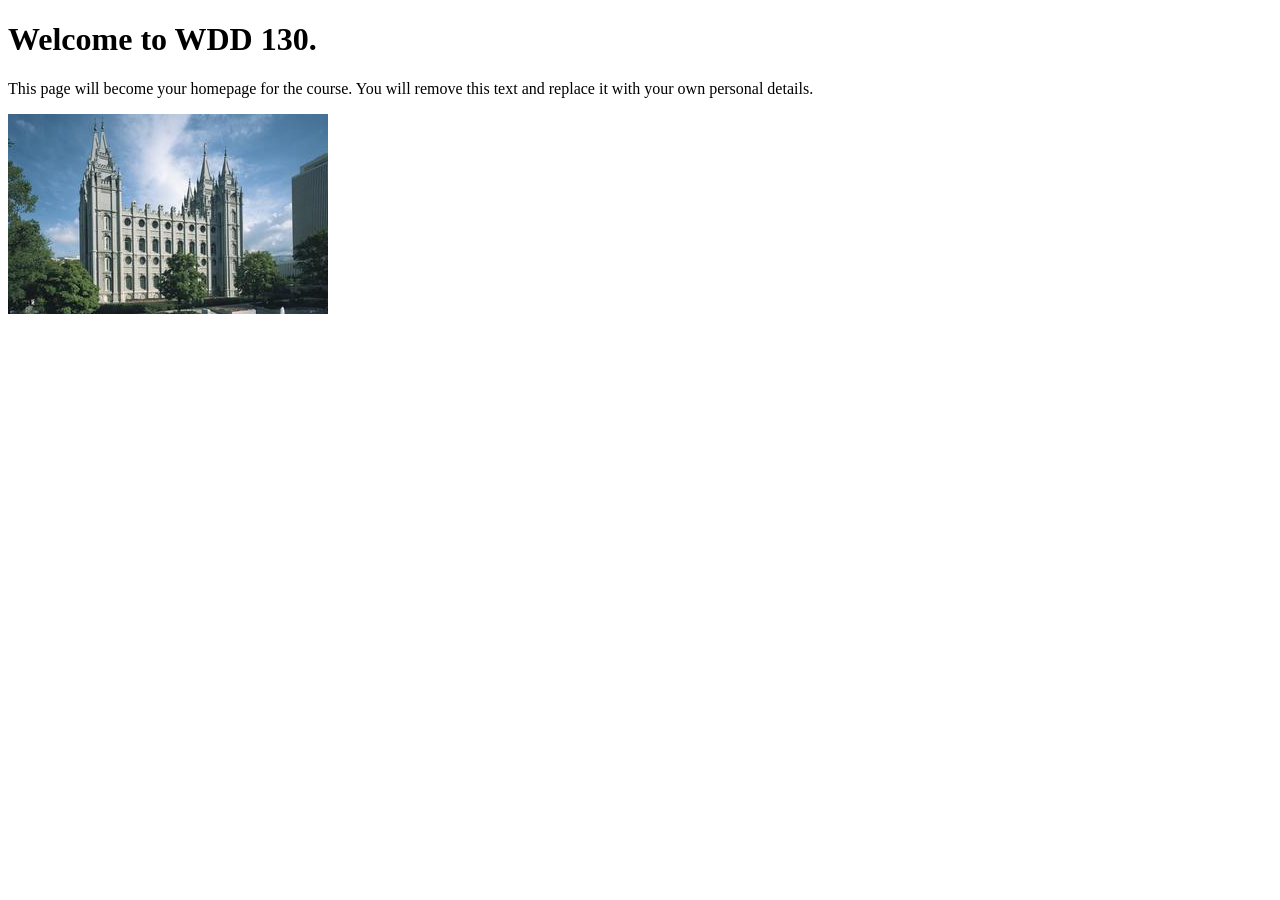
==== index.html @ 269348a4 "Initial commit" ====
<!DOCTYPE html>
<html lang="en">
<head>
    <meta charset="UTF-8">
    <meta name="viewport" content="width=device-width, initial-scale=1.0">
    <title>WDD 130 | Personal Homepage</title>
</head>
<body>
    <h1>Welcome to WDD 130.</h1>
    <p>This page will become your homepage for the course. You will remove this text and replace it with your own personal details.</p>

    <img src="images/salt-lake-temple.jpg" alt="The Salt Lake Temple.">
</body>
</html>
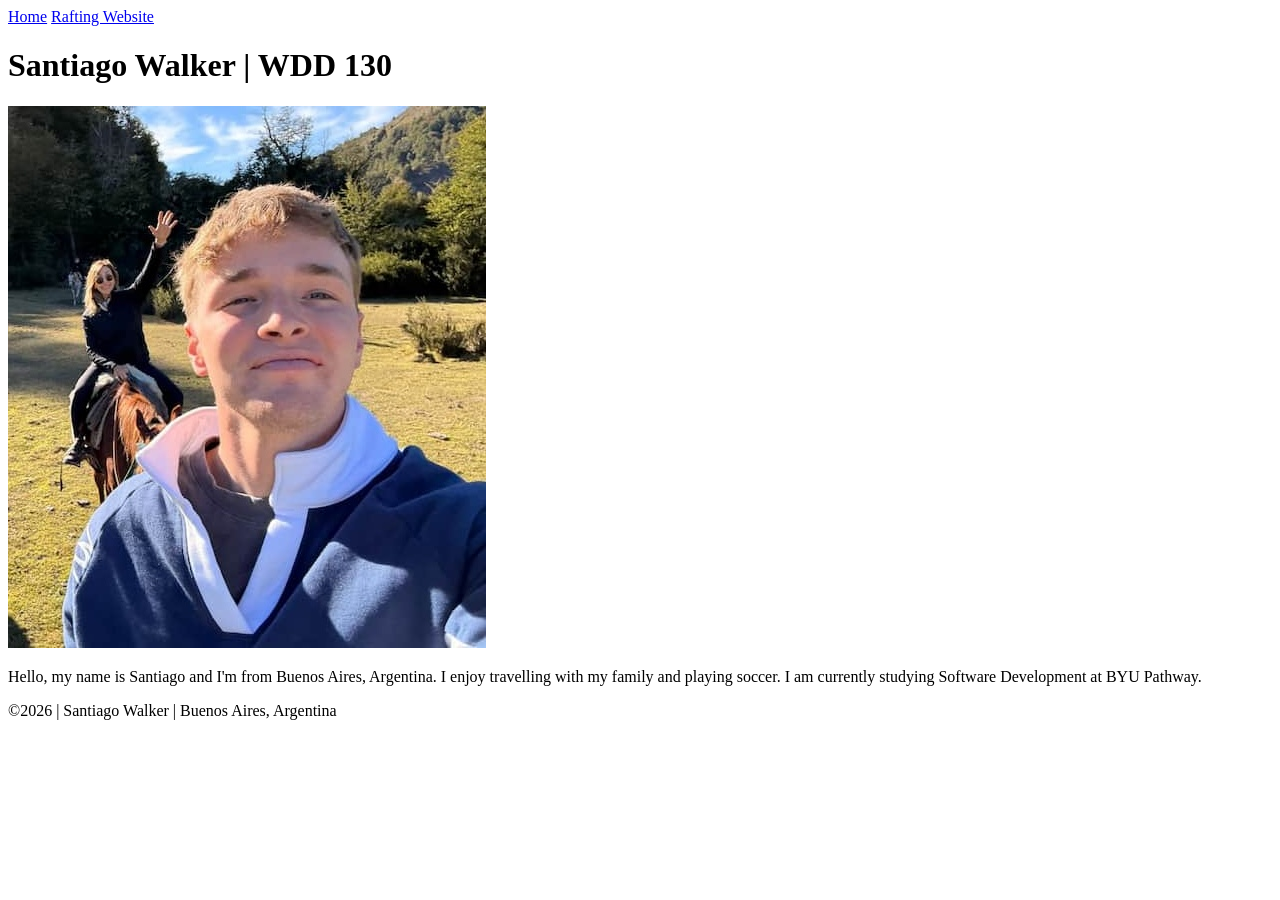
==== commit 48ac3c0d: "started my home page" ====
--- a/index.html
+++ b/index.html
@@ -1,14 +1,29 @@
 <!DOCTYPE html>
 <html lang="en">
+
 <head>
     <meta charset="UTF-8">
     <meta name="viewport" content="width=device-width, initial-scale=1.0">
-    <title>WDD 130 | Personal Homepage</title>
+    <title>Santiago Walker | WDD 130</title>
 </head>
+
 <body>
-    <h1>Welcome to WDD 130.</h1>
-    <p>This page will become your homepage for the course. You will remove this text and replace it with your own personal details.</p>
+    <header>
+        <nav>
+            <a href="#">Home</a>
+            <a href="wwr/">Rafting Website</a>
+        </nav>
+    </header>
+    <main>
+        <h1>Santiago Walker | WDD 130</h1>
+        <img src="images/profile.jpg" alt="Santiago Walker profile picture">
+        <p>Hello, my name is Santiago and I'm from Buenos Aires, Argentina. I enjoy travelling with
+            my family and playing soccer. I am currently studying Software Development at BYU
+            Pathway.</p>
+    </main>
+    <footer>
+        <p> ©️2026 | Santiago Walker | Buenos Aires, Argentina</p>
+    </footer>
+</body>
 
-    <img src="images/salt-lake-temple.jpg" alt="The Salt Lake Temple.">
-</body>
 </html>
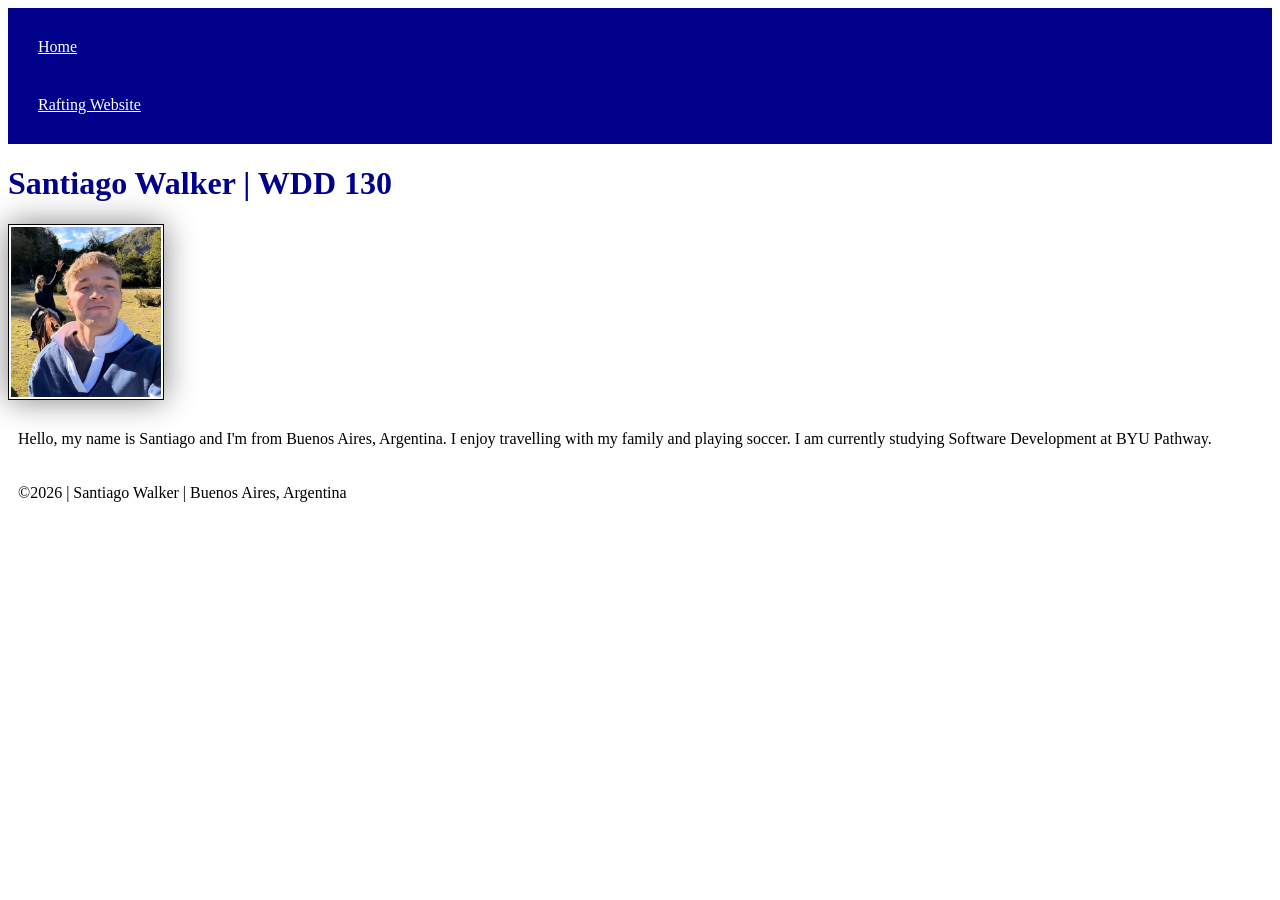
==== commit 5dad23ec: "style changes" ====
--- a/index.html
+++ b/index.html
@@ -5,6 +5,7 @@
     <meta charset="UTF-8">
     <meta name="viewport" content="width=device-width, initial-scale=1.0">
     <title>Santiago Walker | WDD 130</title>
+    <link rel="stylesheet" href="styles/styles.css">
 </head>
 
 <body>
--- a/styles/styles.css
+++ b/styles/styles.css
@@ -0,0 +1,26 @@
+nav {
+    background-color: darkblue;
+    padding: 10px;
+}
+
+nav a {
+    color: white;
+    display: block;
+    padding: 20px;
+}
+
+h1 {
+    color: darkblue;
+}
+
+img {
+    width: 150px;
+    height: auato;
+    border: 1px solid black;
+    padding: 2px;
+    box-shadow: 0 0 30px gray;
+}
+
+p {
+    padding: 10px;
+}
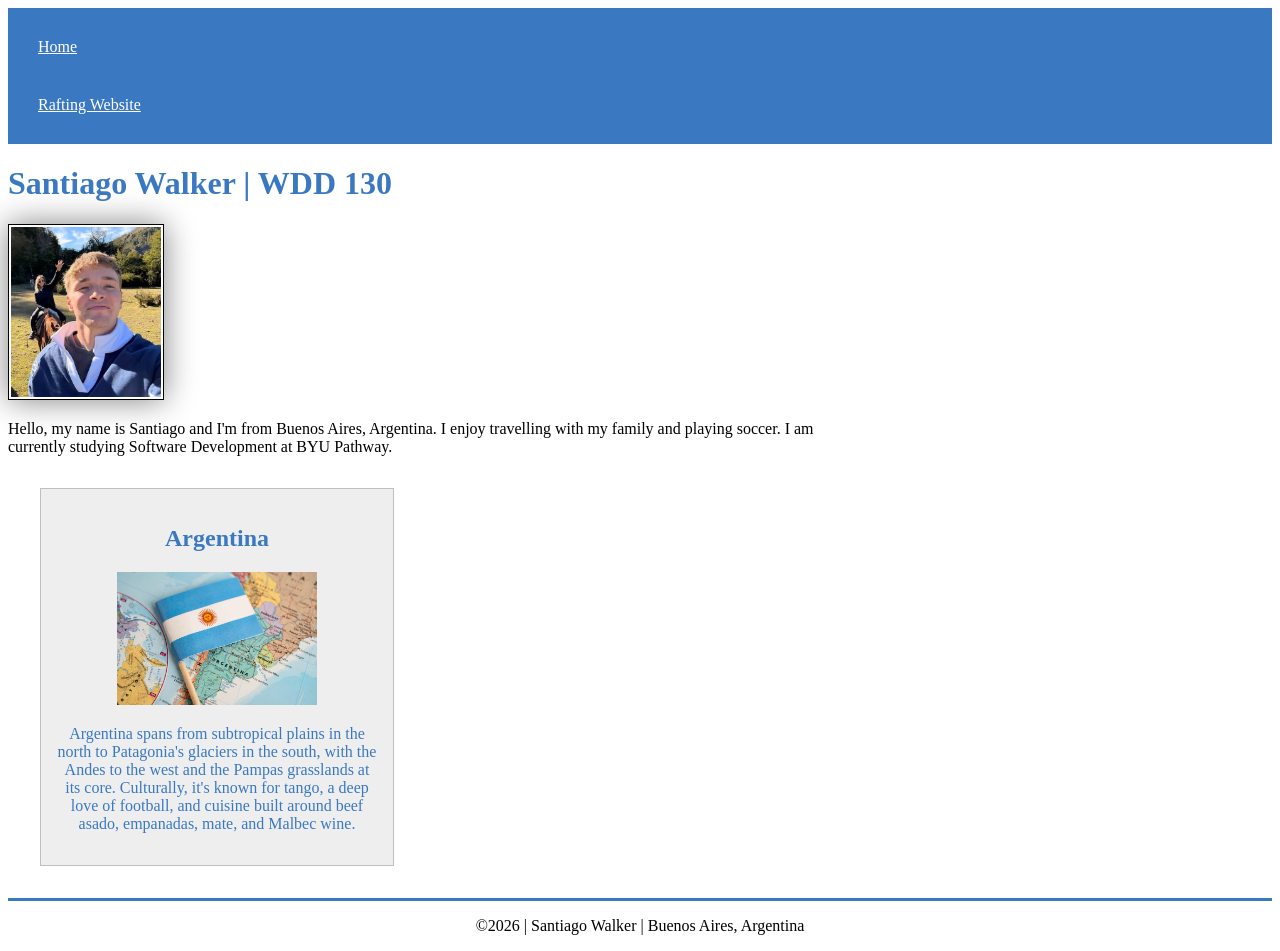
==== commit 40bfd703: "homepage first style changes" ====
--- a/index.html
+++ b/index.html
@@ -5,6 +5,8 @@
     <meta charset="UTF-8">
     <meta name="viewport" content="width=device-width, initial-scale=1.0">
     <title>Santiago Walker | WDD 130</title>
+    <meta name="description" content="Santiago Walker, WDD130, Homepage">
+    <meta name="author" content="Santiago Walker">
     <link rel="stylesheet" href="styles/styles.css">
 </head>
 
@@ -22,6 +24,16 @@
             my family and playing soccer. I am currently studying Software Development at BYU
             Pathway.</p>
     </main>
+    <aside>
+        <h2>Argentina</h2>
+        <img src="images/argentina-flag.avif" alt="Argentina map and flag">
+        <p>Argentina spans from subtropical plains in the north to Patagonia's glaciers in the
+            south, with the
+            Andes to the west and the Pampas grasslands at its core. Culturally, it's known for
+            tango, a deep
+            love of football, and cuisine built around beef asado, empanadas, mate, and Malbec wine.
+        </p>
+    </aside>
     <footer>
         <p> ©️2026 | Santiago Walker | Buenos Aires, Argentina</p>
     </footer>
--- a/styles/styles.css
+++ b/styles/styles.css
@@ -1,5 +1,5 @@
 nav {
-    background-color: darkblue;
+    background-color: rgb(58, 121, 193);
     padding: 10px;
 }
 
@@ -10,10 +10,14 @@
 }
 
 h1 {
-    color: darkblue;
+    color: rgb(58, 121, 193);
 }
 
-img {
+main {
+    max-width: 840px;
+}
+
+main img {
     width: 150px;
     height: auato;
     border: 1px solid black;
@@ -21,6 +25,27 @@
     box-shadow: 0 0 30px gray;
 }
 
+aside {
+    width: 20rem;
+    margin: 2rem;
+    border: 1px solid rgb(0 0 0 / 0.2);
+    padding: 1rem;
+    background-color: #eee;
+    color: rgb(58, 121, 193);
+    text-align: center;
+}
+
+aside img {
+    width: 200px;
+    height: auto;
+}
+
 p {
-    padding: 10px;
+    padding: 0;
+}
+
+footer {
+    margin-top: 1rem;
+    border-top: 3px solid rgb(58, 121, 193);
+    text-align: center
 }
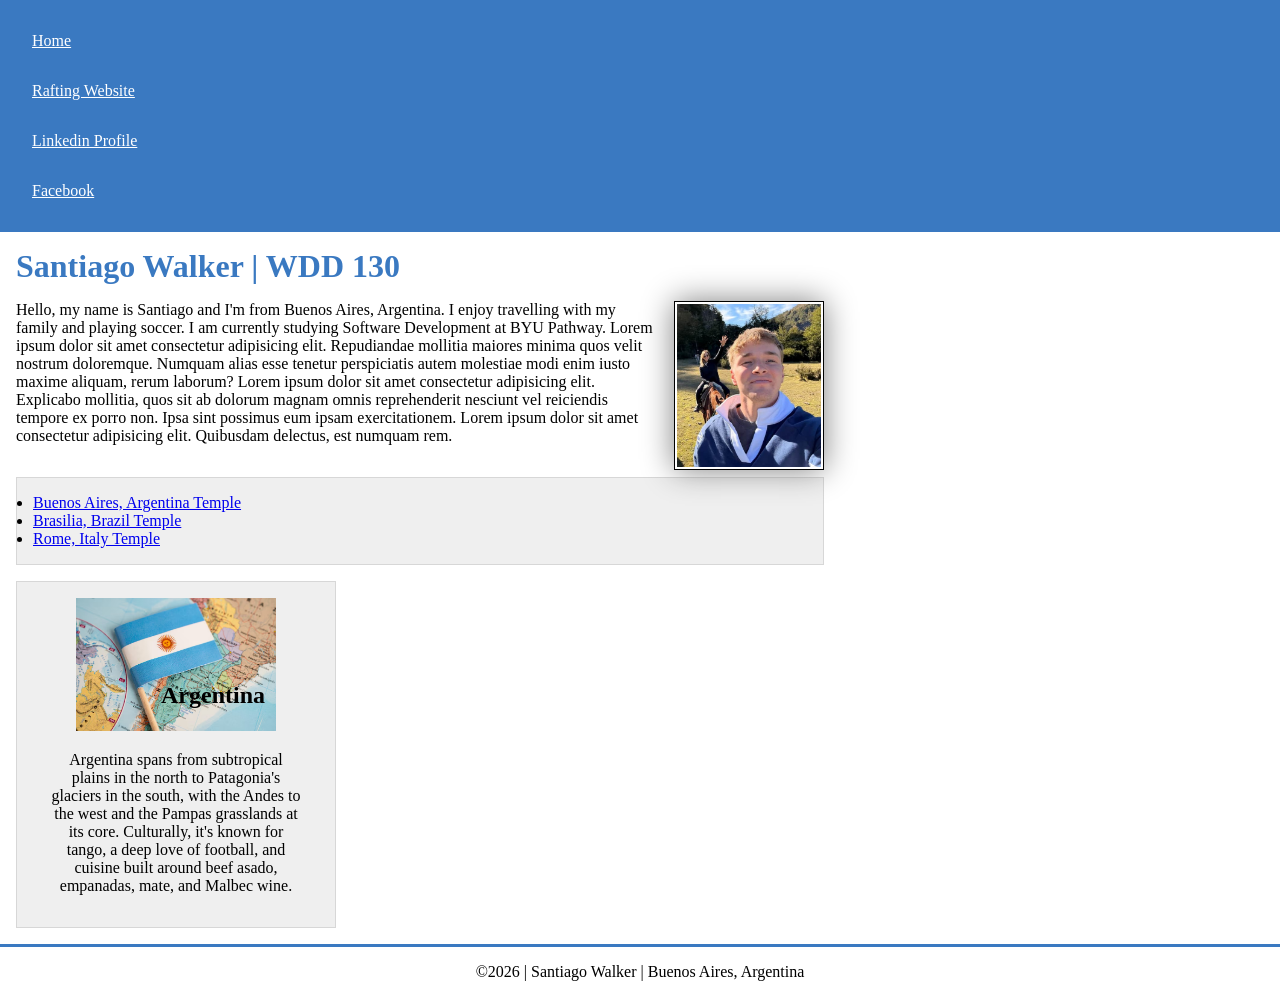
==== commit 2fab222d: "code along act" ====
--- a/index.html
+++ b/index.html
@@ -1,11 +1,12 @@
+<!-- 14 Sep 2026 -->
 <!DOCTYPE html>
-<html lang="en">
+<html lang="en-US">
 
 <head>
     <meta charset="UTF-8">
     <meta name="viewport" content="width=device-width, initial-scale=1.0">
     <title>Santiago Walker | WDD 130</title>
-    <meta name="description" content="Santiago Walker, WDD130, Homepage">
+    <meta name="description" content="Santiago Walker, BYU Idaho WDD 130 course, Homepage">
     <meta name="author" content="Santiago Walker">
     <link rel="stylesheet" href="styles/styles.css">
 </head>
@@ -15,16 +16,37 @@
         <nav>
             <a href="#">Home</a>
             <a href="wwr/">Rafting Website</a>
-        </nav>
+            <a href="https://www.linkedin.com/in/santiago-walker-8bb464404/">Linkedin Profile</a>
+            <a href="https://facebook.com">Facebook</a>
     </header>
     <main>
         <h1>Santiago Walker | WDD 130</h1>
         <img src="images/profile.jpg" alt="Santiago Walker profile picture">
         <p>Hello, my name is Santiago and I'm from Buenos Aires, Argentina. I enjoy travelling with
             my family and playing soccer. I am currently studying Software Development at BYU
-            Pathway.</p>
+            Pathway. Lorem ipsum dolor sit amet consectetur adipisicing elit. Repudiandae mollitia
+            maiores minima quos velit nostrum doloremque. Numquam alias esse tenetur perspiciatis
+            autem molestiae modi enim iusto maxime aliquam, rerum laborum? Lorem ipsum dolor sit
+            amet consectetur adipisicing elit. Explicabo mollitia, quos sit ab dolorum magnam omnis
+            reprehenderit nesciunt vel reiciendis tempore ex porro non. Ipsa sint possimus eum ipsam
+            exercitationem. Lorem ipsum dolor sit amet consectetur adipisicing elit. Quibusdam
+            delectus, est numquam rem.</p>
+        <ul class="box">
+            <li><a href="https://www.churchofjesuschrist.org/temples/details/buenos-aires-argentina-temple?lang=eng"
+                  target="_blank">Buenos
+                    Aires, Argentina Temple</a>
+            </li>
+            <li><a href="https://www.churchofjesuschrist.org/temples/details/brasilia-brazil-temple?lang=eng"
+                  target="_blank">Brasilia,
+                    Brazil Temple</a>
+            </li>
+            <li><a href="https://www.churchofjesuschrist.org/temples/details/rome-italy-temple?lang=eng"
+                  target="_blank">Rome,
+                    Italy Temple</a>
+            </li>
+        </ul>
     </main>
-    <aside>
+    <aside class="box">
         <h2>Argentina</h2>
         <img src="images/argentina-flag.avif" alt="Argentina map and flag">
         <p>Argentina spans from subtropical plains in the north to Patagonia's glaciers in the
--- a/styles/styles.css
+++ b/styles/styles.css
@@ -1,16 +1,29 @@
+:root {
+    --primary-color: rgb(58, 121, 193);
+    --padding: 1rem;
+}
+
+* {
+    margin: 0;
+    padding: 0;
+    box-sizing: border-box;
+}
+
 nav {
-    background-color: rgb(58, 121, 193);
-    padding: 10px;
+    background-color: var(--primary-color);
+    padding: var(--padding);
 }
 
 nav a {
     color: white;
     display: block;
-    padding: 20px;
+    padding: var(--padding);
 }
 
 h1 {
-    color: rgb(58, 121, 193);
+    color: var(--primary-color);
+    padding-top: var(--padding);
+    padding-left: var(--padding);
 }
 
 main {
@@ -19,20 +32,18 @@
 
 main img {
     width: 150px;
-    height: auato;
+    height: auto;
     border: 1px solid black;
     padding: 2px;
     box-shadow: 0 0 30px gray;
+    float: right;
+    margin: var(--padding);
 }
 
 aside {
     width: 20rem;
-    margin: 2rem;
-    border: 1px solid rgb(0 0 0 / 0.2);
-    padding: 1rem;
-    background-color: #eee;
-    color: rgb(58, 121, 193);
     text-align: center;
+    position: relative;
 }
 
 aside img {
@@ -40,12 +51,27 @@
     height: auto;
 }
 
+aside h2 {
+    position: absolute;
+    top: 100px;
+    left: 9rem;
+}
+
 p {
-    padding: 0;
+    padding: var(--padding);
 }
 
 footer {
-    margin-top: 1rem;
-    border-top: 3px solid rgb(58, 121, 193);
+    margin-top: var(--padding);
+    border-top: 3px solid var(--primary-color);
     text-align: center
+}
+
+/* Class Selectors */
+.box {
+    margin: var(--padding);
+    border: 1px solid rgba(0, 0, 0, .1);
+    padding: var(--padding);
+    background-color: #eeee;
+    color: #000;
 }
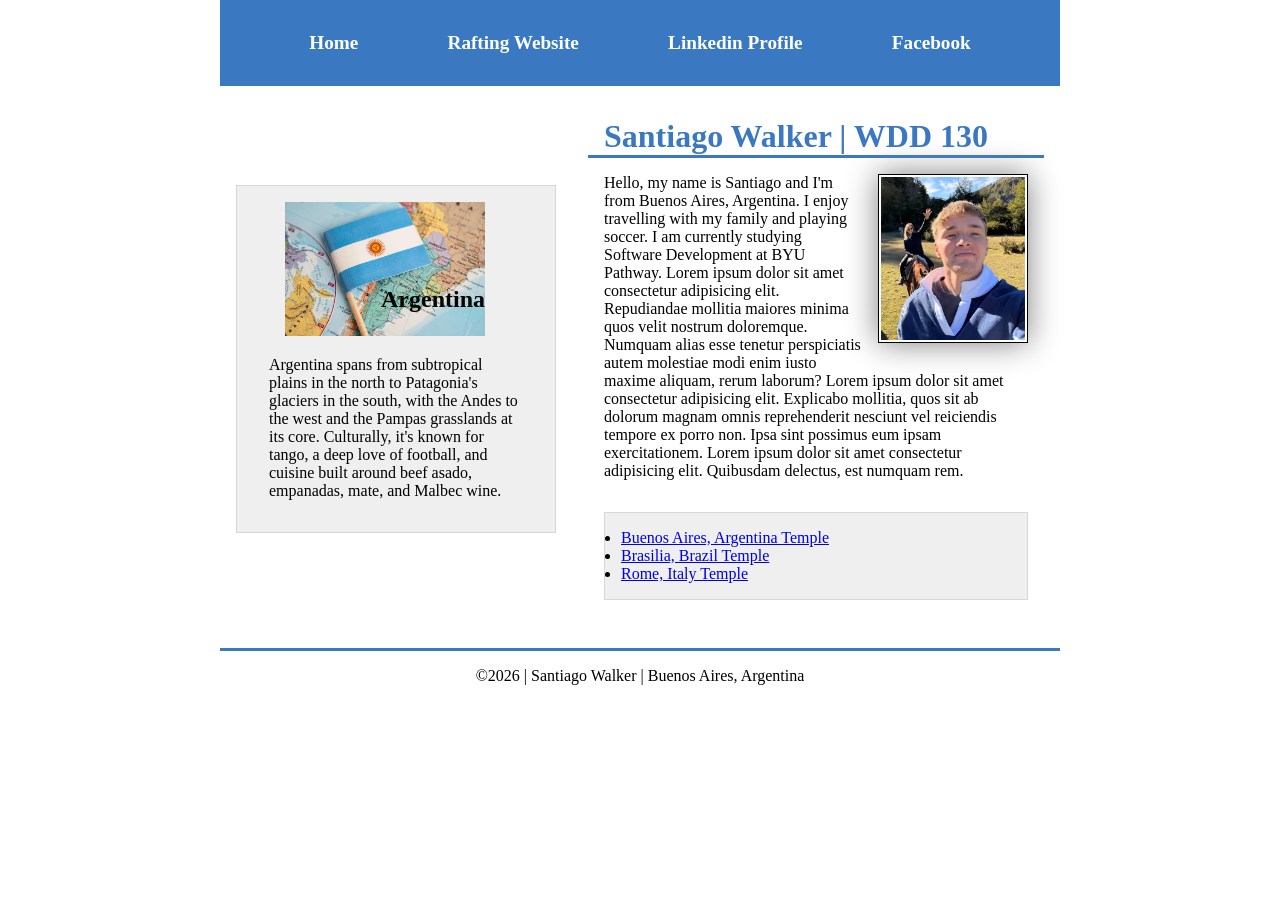
==== commit ca08c61c: "codealong act" ====
--- a/index.html
+++ b/index.html
@@ -19,43 +19,52 @@
             <a href="https://www.linkedin.com/in/santiago-walker-8bb464404/">Linkedin Profile</a>
             <a href="https://facebook.com">Facebook</a>
     </header>
-    <main>
-        <h1>Santiago Walker | WDD 130</h1>
-        <img src="images/profile.jpg" alt="Santiago Walker profile picture">
-        <p>Hello, my name is Santiago and I'm from Buenos Aires, Argentina. I enjoy travelling with
-            my family and playing soccer. I am currently studying Software Development at BYU
-            Pathway. Lorem ipsum dolor sit amet consectetur adipisicing elit. Repudiandae mollitia
-            maiores minima quos velit nostrum doloremque. Numquam alias esse tenetur perspiciatis
-            autem molestiae modi enim iusto maxime aliquam, rerum laborum? Lorem ipsum dolor sit
-            amet consectetur adipisicing elit. Explicabo mollitia, quos sit ab dolorum magnam omnis
-            reprehenderit nesciunt vel reiciendis tempore ex porro non. Ipsa sint possimus eum ipsam
-            exercitationem. Lorem ipsum dolor sit amet consectetur adipisicing elit. Quibusdam
-            delectus, est numquam rem.</p>
-        <ul class="box">
-            <li><a href="https://www.churchofjesuschrist.org/temples/details/buenos-aires-argentina-temple?lang=eng"
-                  target="_blank">Buenos
-                    Aires, Argentina Temple</a>
-            </li>
-            <li><a href="https://www.churchofjesuschrist.org/temples/details/brasilia-brazil-temple?lang=eng"
-                  target="_blank">Brasilia,
-                    Brazil Temple</a>
-            </li>
-            <li><a href="https://www.churchofjesuschrist.org/temples/details/rome-italy-temple?lang=eng"
-                  target="_blank">Rome,
-                    Italy Temple</a>
-            </li>
-        </ul>
-    </main>
-    <aside class="box">
-        <h2>Argentina</h2>
-        <img src="images/argentina-flag.avif" alt="Argentina map and flag">
-        <p>Argentina spans from subtropical plains in the north to Patagonia's glaciers in the
-            south, with the
-            Andes to the west and the Pampas grasslands at its core. Culturally, it's known for
-            tango, a deep
-            love of football, and cuisine built around beef asado, empanadas, mate, and Malbec wine.
-        </p>
-    </aside>
+    <div class="grid">
+        <main>
+            <h1>Santiago Walker | WDD 130</h1>
+            <img src="images/profile.jpg" alt="Santiago Walker profile picture">
+            <p>Hello, my name is Santiago and I'm from Buenos Aires, Argentina. I enjoy travelling
+                with
+                my family and playing soccer. I am currently studying Software Development at BYU
+                Pathway. Lorem ipsum dolor sit amet consectetur adipisicing elit. Repudiandae
+                mollitia
+                maiores minima quos velit nostrum doloremque. Numquam alias esse tenetur
+                perspiciatis
+                autem molestiae modi enim iusto maxime aliquam, rerum laborum? Lorem ipsum dolor sit
+                amet consectetur adipisicing elit. Explicabo mollitia, quos sit ab dolorum magnam
+                omnis
+                reprehenderit nesciunt vel reiciendis tempore ex porro non. Ipsa sint possimus eum
+                ipsam
+                exercitationem. Lorem ipsum dolor sit amet consectetur adipisicing elit. Quibusdam
+                delectus, est numquam rem.</p>
+            <ul class="box">
+                <li><a href="https://www.churchofjesuschrist.org/temples/details/buenos-aires-argentina-temple?lang=eng"
+                      target="_blank">Buenos
+                        Aires, Argentina Temple</a>
+                </li>
+                <li><a href="https://www.churchofjesuschrist.org/temples/details/brasilia-brazil-temple?lang=eng"
+                      target="_blank">Brasilia,
+                        Brazil Temple</a>
+                </li>
+                <li><a href="https://www.churchofjesuschrist.org/temples/details/rome-italy-temple?lang=eng"
+                      target="_blank">Rome,
+                        Italy Temple</a>
+                </li>
+            </ul>
+
+        </main>
+        <aside class="box">
+            <h2>Argentina</h2>
+            <img src="images/argentina-flag.avif" alt="Argentina map and flag">
+            <p>Argentina spans from subtropical plains in the north to Patagonia's glaciers in the
+                south, with the
+                Andes to the west and the Pampas grasslands at its core. Culturally, it's known for
+                tango, a deep
+                love of football, and cuisine built around beef asado, empanadas, mate, and Malbec
+                wine.
+            </p>
+        </aside>
+    </div>
     <footer>
         <p> ©️2026 | Santiago Walker | Buenos Aires, Argentina</p>
     </footer>
--- a/styles/styles.css
+++ b/styles/styles.css
@@ -12,22 +12,42 @@
 nav {
     background-color: var(--primary-color);
     padding: var(--padding);
+    display: flex;
+    justify-content: space-evenly;
+    align-items: center;
 }
 
 nav a {
     color: white;
     display: block;
     padding: var(--padding);
+    text-decoration: none;
+    font-size: 1.2rem;
+    font-weight: 700;
+}
+
+header,
+footer,
+.grid {
+    max-width: 840px;
+    margin: 0 auto;
+}
+
+.grid {
+    display: grid;
+    align-items: center;
 }
 
 h1 {
     color: var(--primary-color);
     padding-top: var(--padding);
     padding-left: var(--padding);
+    border-bottom: 3px solid var(--primary-color);
 }
 
 main {
-    max-width: 840px;
+    grid-column: 2;
+    margin: 1rem;
 }
 
 main img {
@@ -42,13 +62,15 @@
 
 aside {
     width: 20rem;
-    text-align: center;
     position: relative;
+    grid-column: 1;
+    grid-row: 1;
 }
 
 aside img {
     width: 200px;
     height: auto;
+    margin-left: 2rem;
 }
 
 aside h2 {
@@ -64,7 +86,7 @@
 footer {
     margin-top: var(--padding);
     border-top: 3px solid var(--primary-color);
-    text-align: center
+    text-align: center;
 }
 
 /* Class Selectors */
